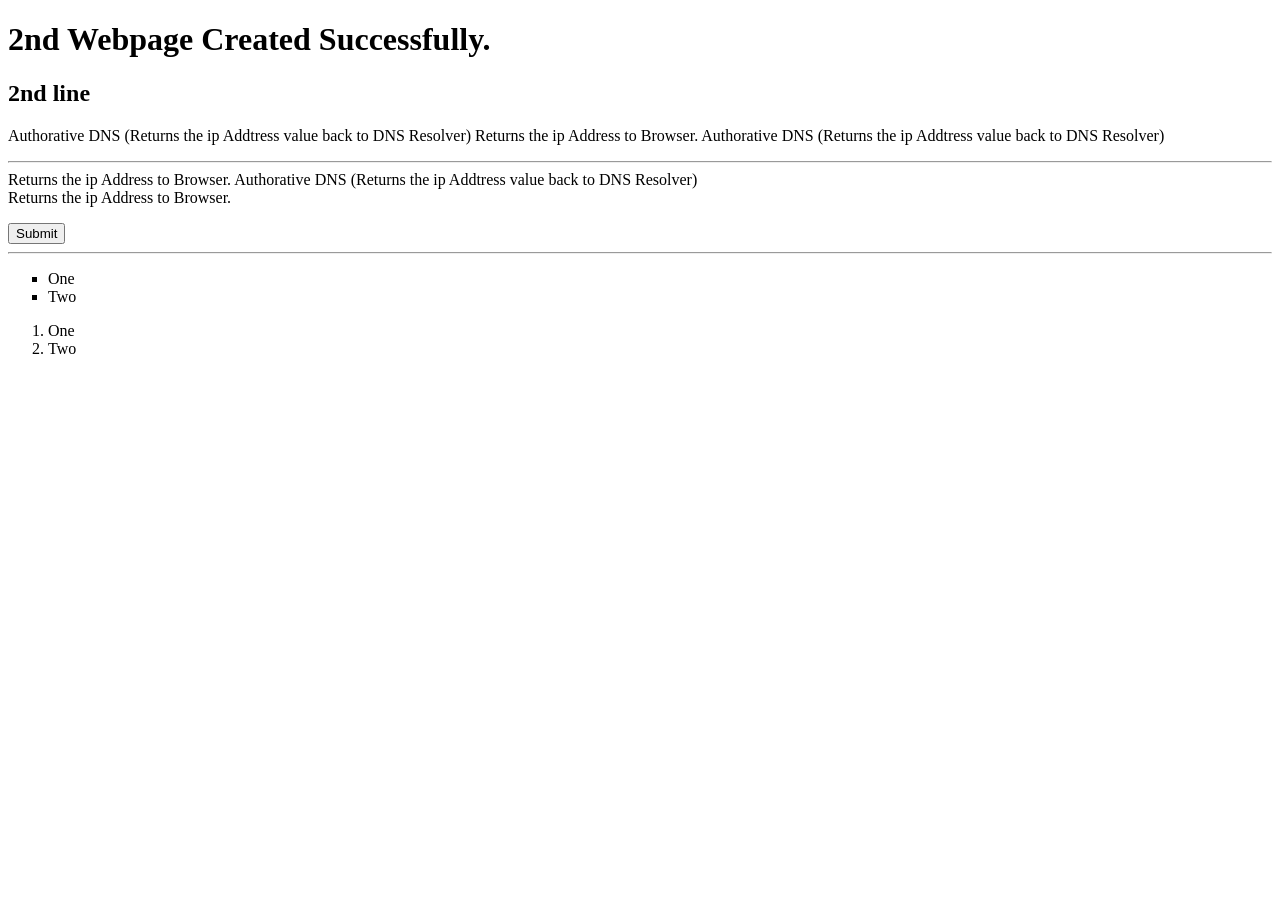
==== DAY01.html @ ef80f65f "Files Created" ====
<!DOCTYPE html>
<html>
    <head>
        <title>1st Webpage</title>
    </head>
    <body>
       <h1>2nd Webpage Created Successfully. </h1> 
       <h2>2nd line</h2>

       <p>Authorative DNS (Returns the ip Addtress value back to DNS Resolver)  Returns the ip Address to Browser.
        Authorative DNS (Returns the ip Addtress value back to DNS Resolver)<hr> Returns the ip Address to Browser.
        Authorative DNS (Returns the ip Addtress value back to DNS Resolver) <br>Returns the ip Address to Browser.
       </p>

       <button>Submit</button>

       <hr>

       <ul type="square">
             <li>One</li>
             <li>Two</li>
       </ul>

       <ol type="1">
            <li>One</li>
            <li>Two</li>
       </ul>


    </body>
</html>
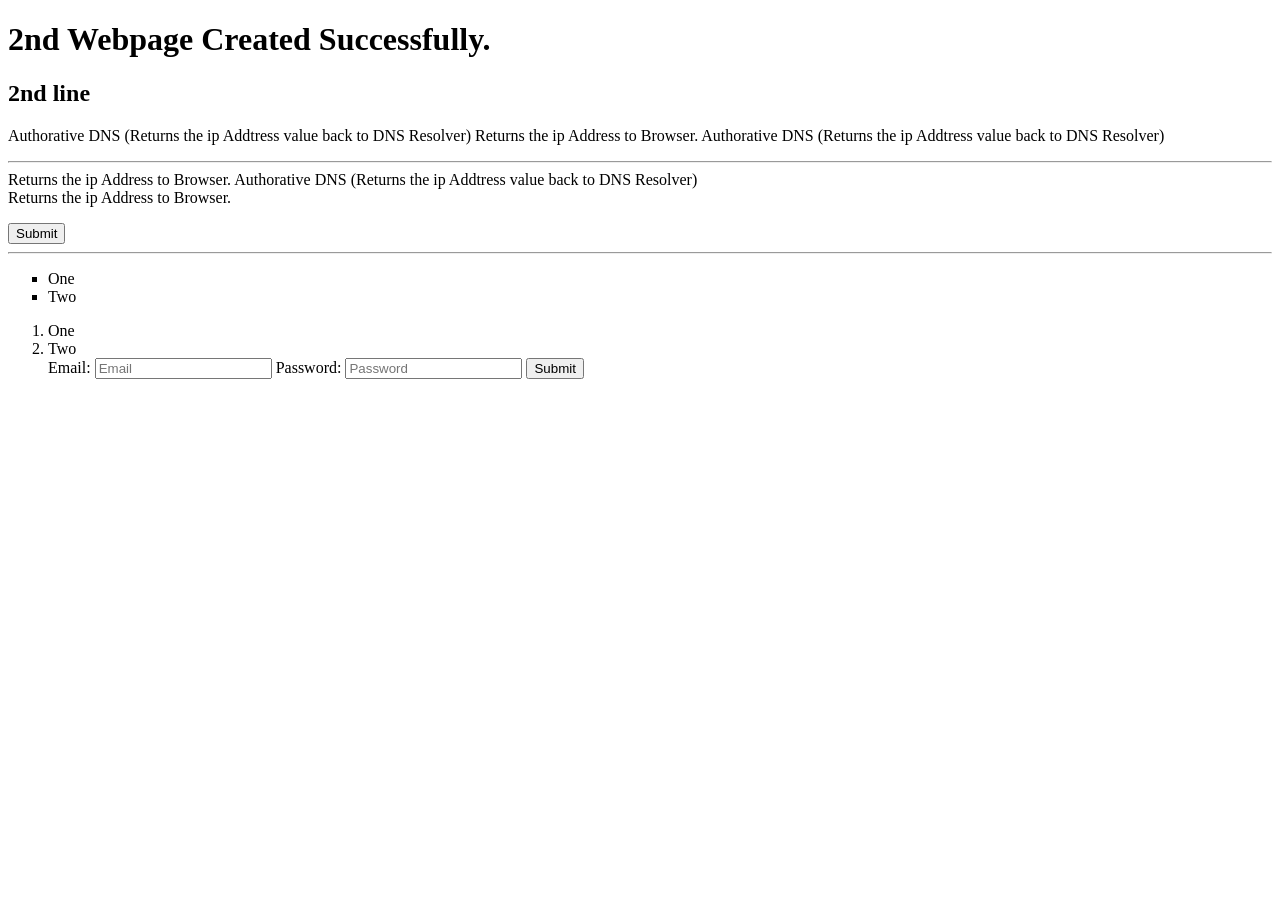
==== commit 759d4d66: "Adding CSS details" ====
--- a/DAY01.html
+++ b/DAY01.html
@@ -25,7 +25,16 @@
             <li>One</li>
             <li>Two</li>
        </ul>
+       
 
+        <form action="./a.html">
+            <label for="email">Email:</label>
+            <input type="email" placeholder="Email" id="email" required/>
 
+            <label for="password">Password:</label>
+            <input type="password" placeholder="Password" id="password" required/>
+            
+            <button type="submit">Submit</button>
+        </form>
     </body>
 </html>
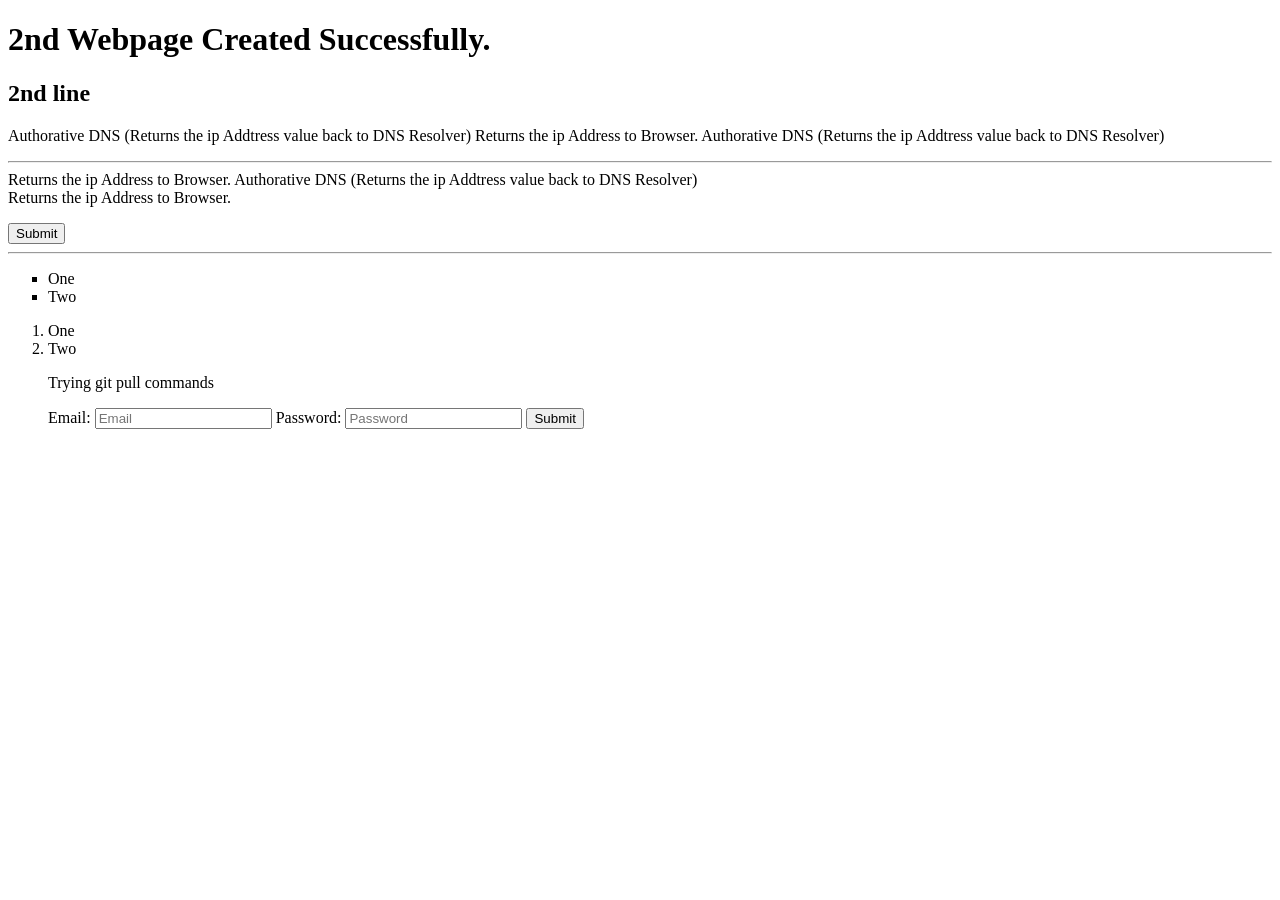
==== commit 5dcd8c9d: "Added a paragraph about git pull commands" ====
--- a/DAY01.html
+++ b/DAY01.html
@@ -25,7 +25,7 @@
             <li>One</li>
             <li>Two</li>
        </ul>
-       
+       <p> Trying git pull commands</p>
 
         <form action="./a.html">
             <label for="email">Email:</label>
@@ -37,4 +37,4 @@
             <button type="submit">Submit</button>
         </form>
     </body>
-</html>+</html>
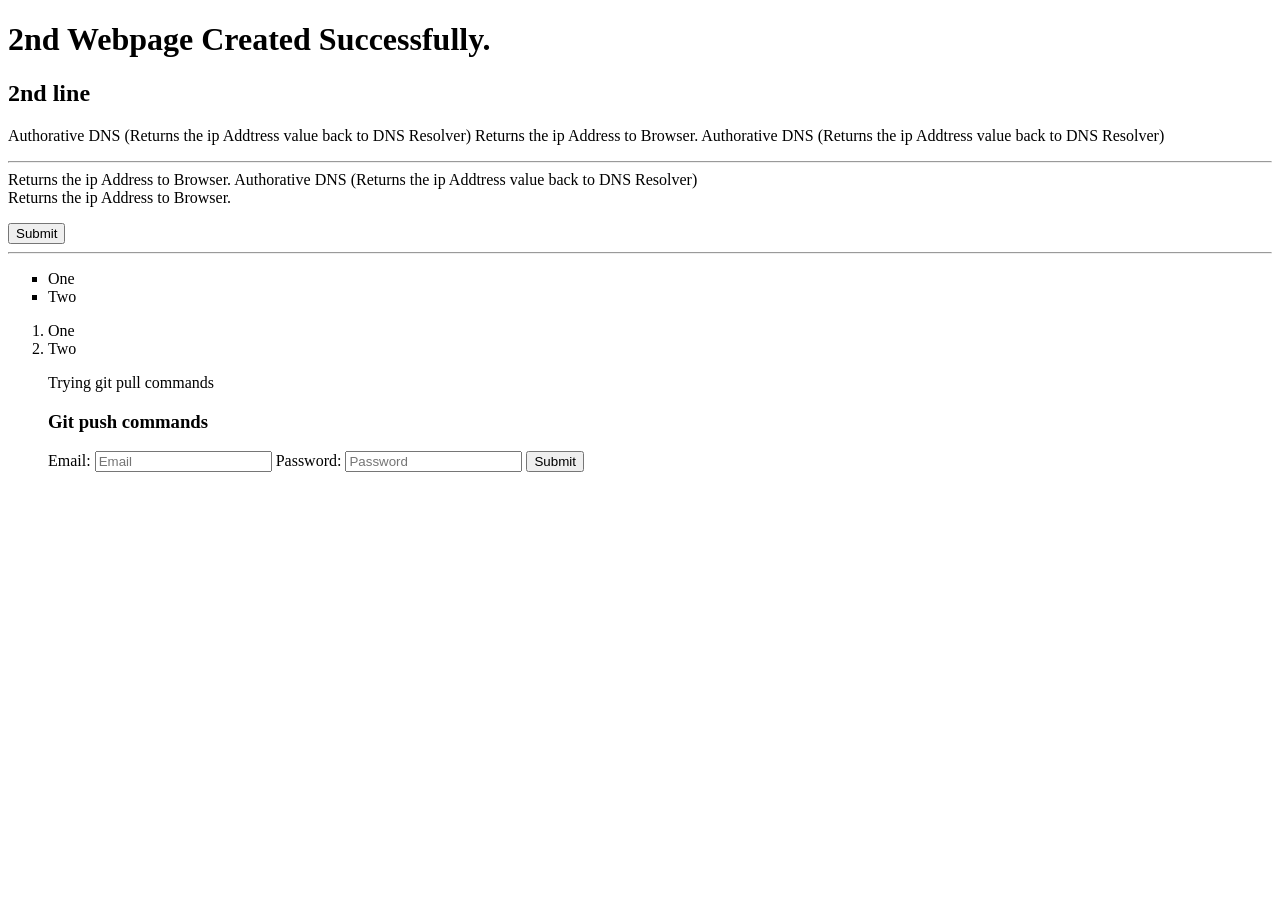
==== commit a0aa9f55: "Added a heading 3!!" ====
--- a/DAY01.html
+++ b/DAY01.html
@@ -26,7 +26,7 @@
             <li>Two</li>
        </ul>
        <p> Trying git pull commands</p>
-
+       <h3>Git push commands</h3>
         <form action="./a.html">
             <label for="email">Email:</label>
             <input type="email" placeholder="Email" id="email" required/>
